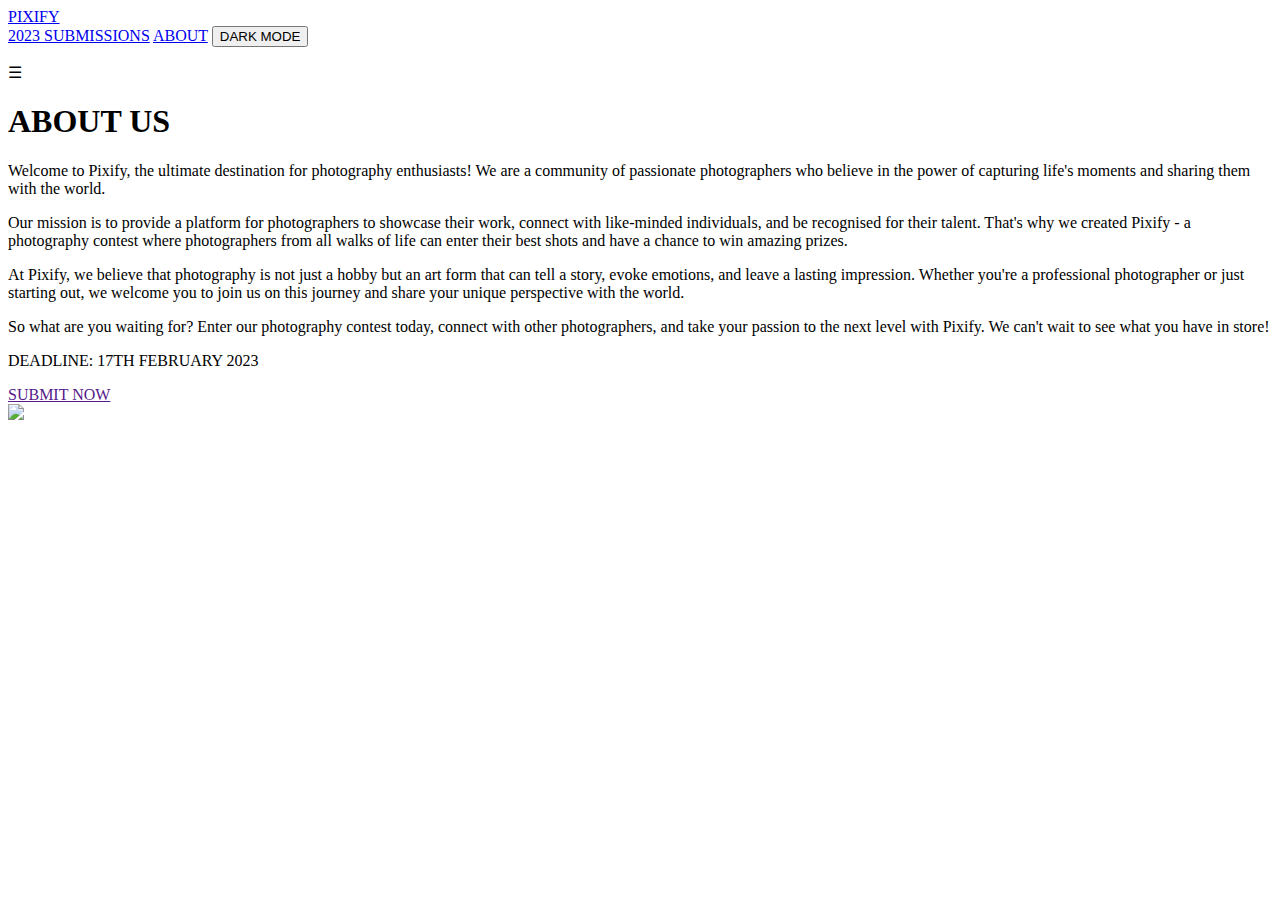
==== HTML/about.html @ a9329218 "created about.html and about.css, working on styling." ====
<!DOCTYPE html>
<html lang="en">
<head>
    <meta charset="UTF-8">
    <meta http-equiv="X-UA-Compatible" content="IE=edge">
    <meta name="viewport" content="width=device-width, initial-scale=1.0">
    <title>Pixify</title>
    <link rel="stylesheet" href="../css/about.css">
</head>
<body>
    <header>
        <nav>
            <div class="logo">
                <a href="index.html">PIXIFY</a>
            </div>
            <div class="nav-btns mobile-menu">
                <a href="submissions.html">2023 SUBMISSIONS</a>
                <a href="about.html">ABOUT</a>
                <button id="drk">DARK MODE</button>
            </div>
            <div id="icon-container">
                <p id="menu-icon">&#x2630;</p>
            </div>
        </nav>
     </header>
    <main>
        <div id="summary">
            <h1>ABOUT US</h1>
            <p>Welcome to Pixify, the ultimate destination for photography enthusiasts! We are a community of passionate photographers who believe in the power of capturing life's moments and sharing them with the world.</p>
        </div>
        <div id="main-content">
            <div id="text-button">
                <p>Our mission is to provide a platform for photographers to showcase their work, connect with like-minded individuals, and be recognised for their talent. That's why we created Pixify - a photography contest where photographers from all walks of life can enter their best shots and have a chance to win amazing prizes.</p>
                <p>At Pixify, we believe that photography is not just a hobby but an art form that can tell a story, evoke emotions, and leave a lasting impression. Whether you're a professional photographer or just starting out, we welcome you to join us on this journey and share your unique perspective with the world.</p>
                <p>So what are you waiting for? Enter our photography contest today, connect with other photographers, and take your passion to the next level with Pixify. We can't wait to see what you have in store!</p>
                <p>DEADLINE: 17TH FEBRUARY 2023</p>
                <a href="">SUBMIT NOW</a>
                 <!-- want to make this link to a submission only page -->
            </div>
            <img src="../assets/about.jpg">
    </div>
    </main>
    <script src="../script.js"></script>
</body>
</html>
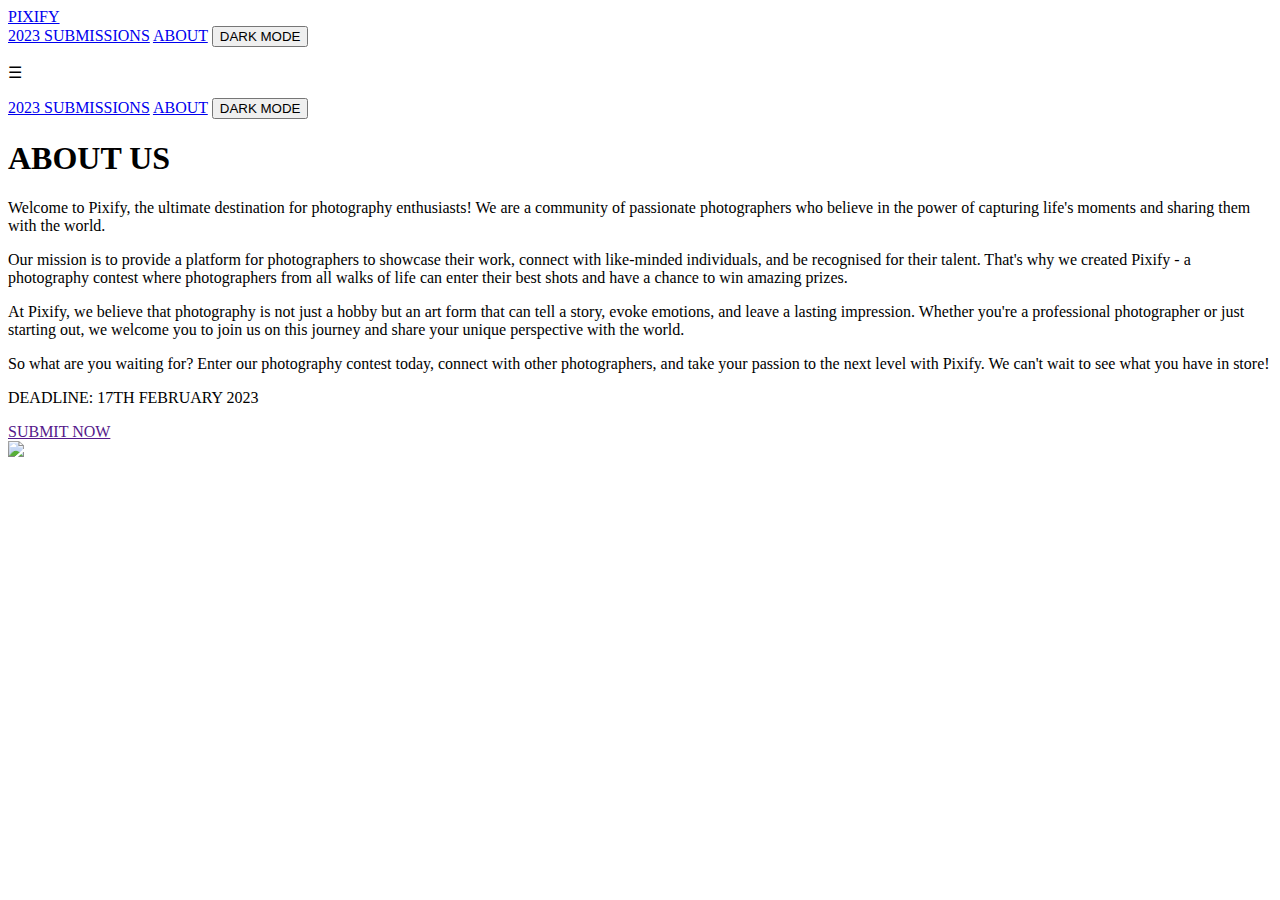
==== commit ed422b09: "troubleshooting index.html hamburger menu functionality" ====
--- a/HTML/about.html
+++ b/HTML/about.html
@@ -22,6 +22,11 @@
                 <p id="menu-icon">&#x2630;</p>
             </div>
         </nav>
+        <div class="nav-btns-mobile">
+            <a href="submissions.html">2023 SUBMISSIONS</a>
+            <a href="about.html">ABOUT</a>
+            <button id="drk">DARK MODE</button>
+        </div>
      </header>
     <main>
         <div id="summary">
